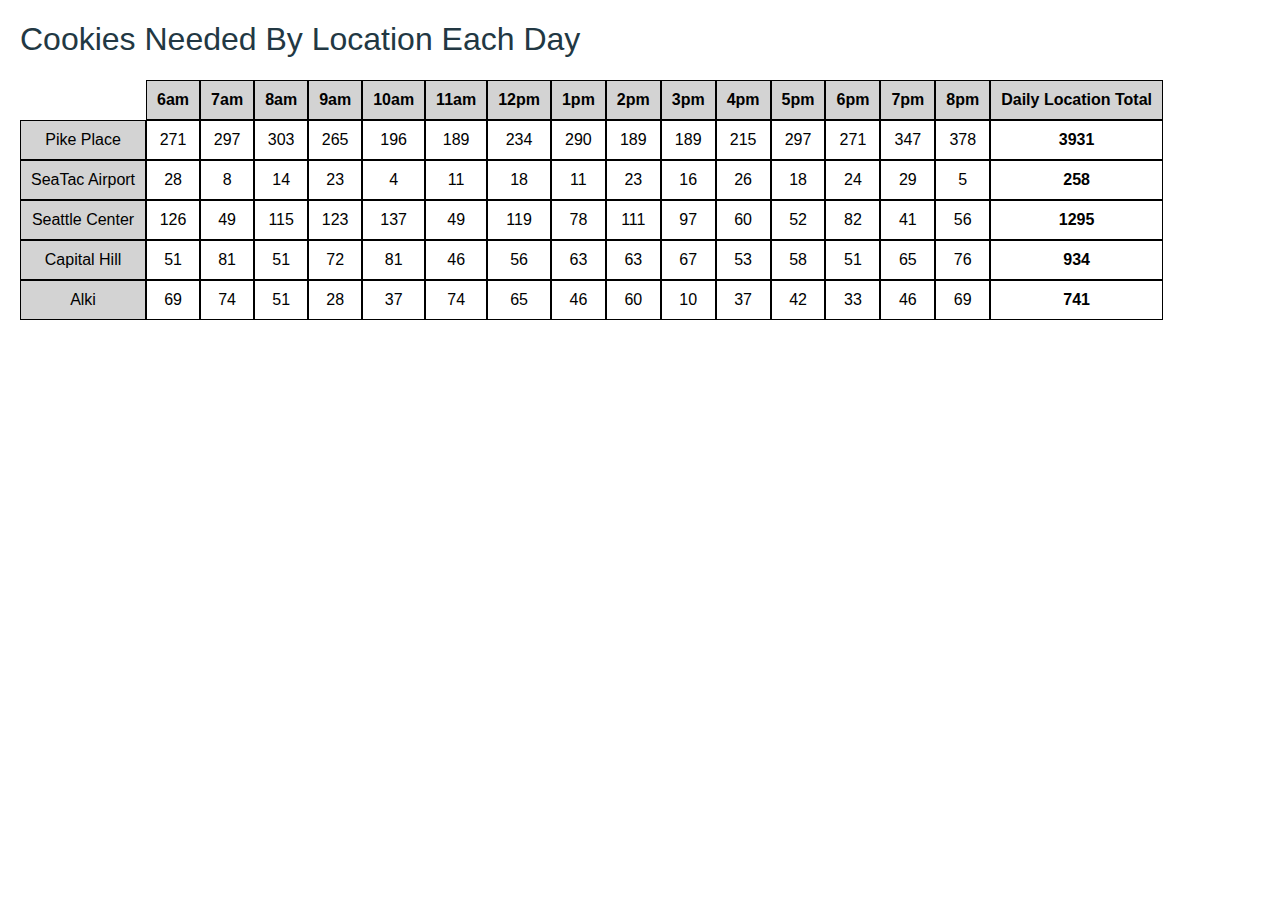
==== sales.html @ 4ec786e8 "Cookie sales table structure and styling." ====
<!DOCTYPE html>
<html lang="en">
<head>
    <meta charset="UTF-8">
    <meta name="viewport" content="width=device-width, initial-scale=1.0">
    <meta http-equiv="X-UA-Compatible" content="ie=edge">
    <link type="text/css" rel="stylesheet" href="css/sales.css" />
    <title>Salmon Cookie Stand</title>
</head>
<body>

<h1>Cookies Needed By Location Each Day</h1>

<table id="stores"></table>

<script type="text/javascript" src="js/app.js"></script>

</body>

</html>
---- css/sales.css ----
body {
    background-color: #FFFFFF;
    margin: 20px;
    font-family: Arial, Helvetica, sans-serif;
}

h1 {
    font-size: 32px;
    font-weight: lighter;
    color: #223843;
}

table {
    /* border: grey solid 4px; */
    border-spacing: 0px;
}

th {
    padding: 10px;
    border: solid black 1px;
    /* background-color: lightgray; */
}

td {
    padding: 10px;
    border: solid black 1px;
    text-align: center;
}
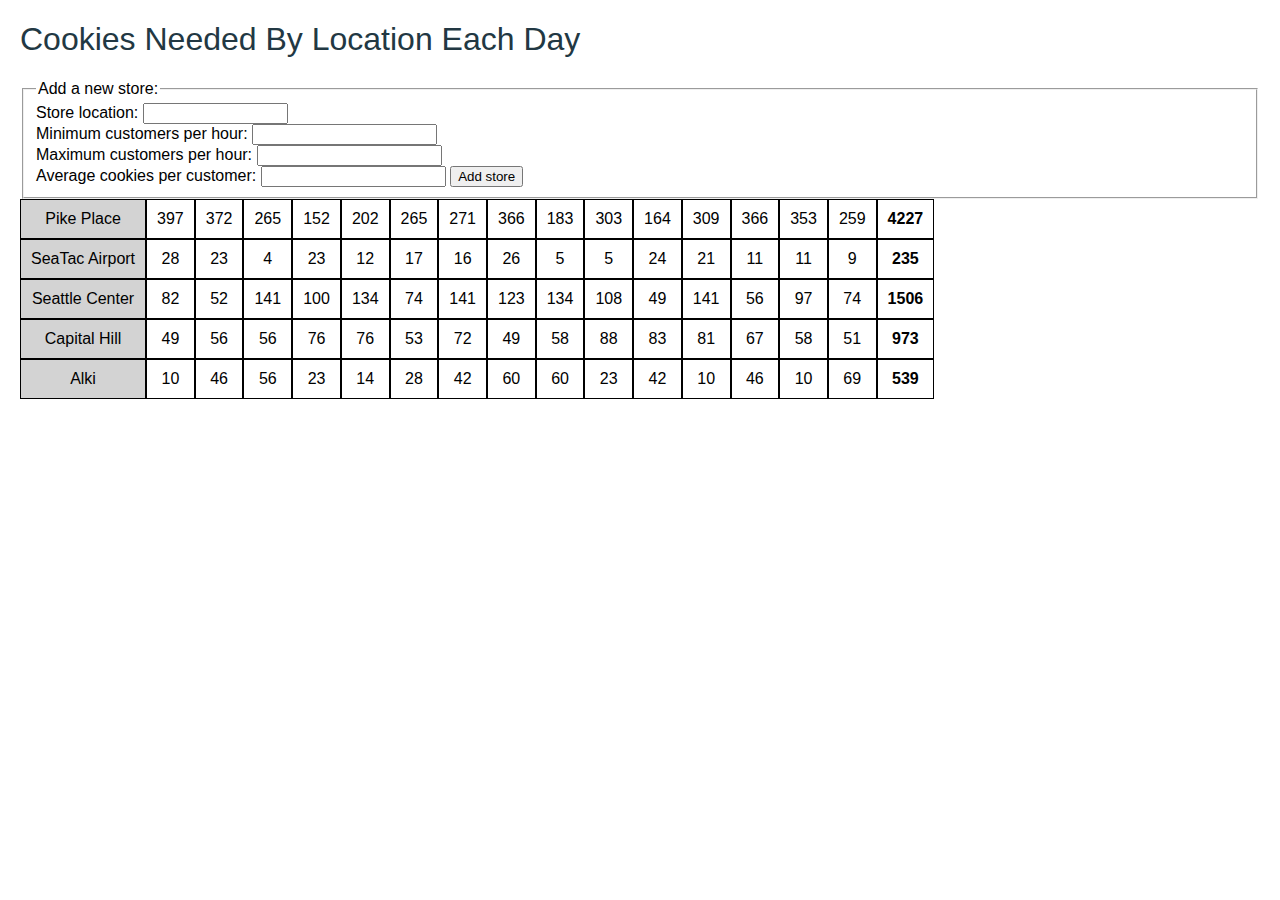
==== commit 8ddaa55e: "Add new location to sales table via form input" ====
--- a/sales.html
+++ b/sales.html
@@ -11,6 +11,29 @@
 
 <h1>Cookies Needed By Location Each Day</h1>
 
+<!--  -->
+<form id="add-store-location-form">
+  <fieldset>
+    <legend>Add a new store:</legend>
+
+    <label for="name">Store location: </label>
+    <input name="name" type="text" size="15" /><br />
+
+    <label for="minCustomersPerHour">Minimum customers per hour: </label>
+    <input name="minCustomersPerHour" type="number" size="15" /><br />
+
+    <label for="maxCustomersPerHour">Maximum customers per hour: </label>
+    <input name="maxCustomersPerHour" type="number" size="15" /><br />
+
+    <label for="avgCookiesPerCustomer">Average cookies per customer: </label>
+    <input name="avgCookiesPerCustomer" type="number" size="15" />
+
+    <button type="submit" id="submit-store">Add store</button>
+  </fieldset>
+</form>
+
+
+
 <table id="stores"></table>
 
 <script type="text/javascript" src="js/app.js"></script>
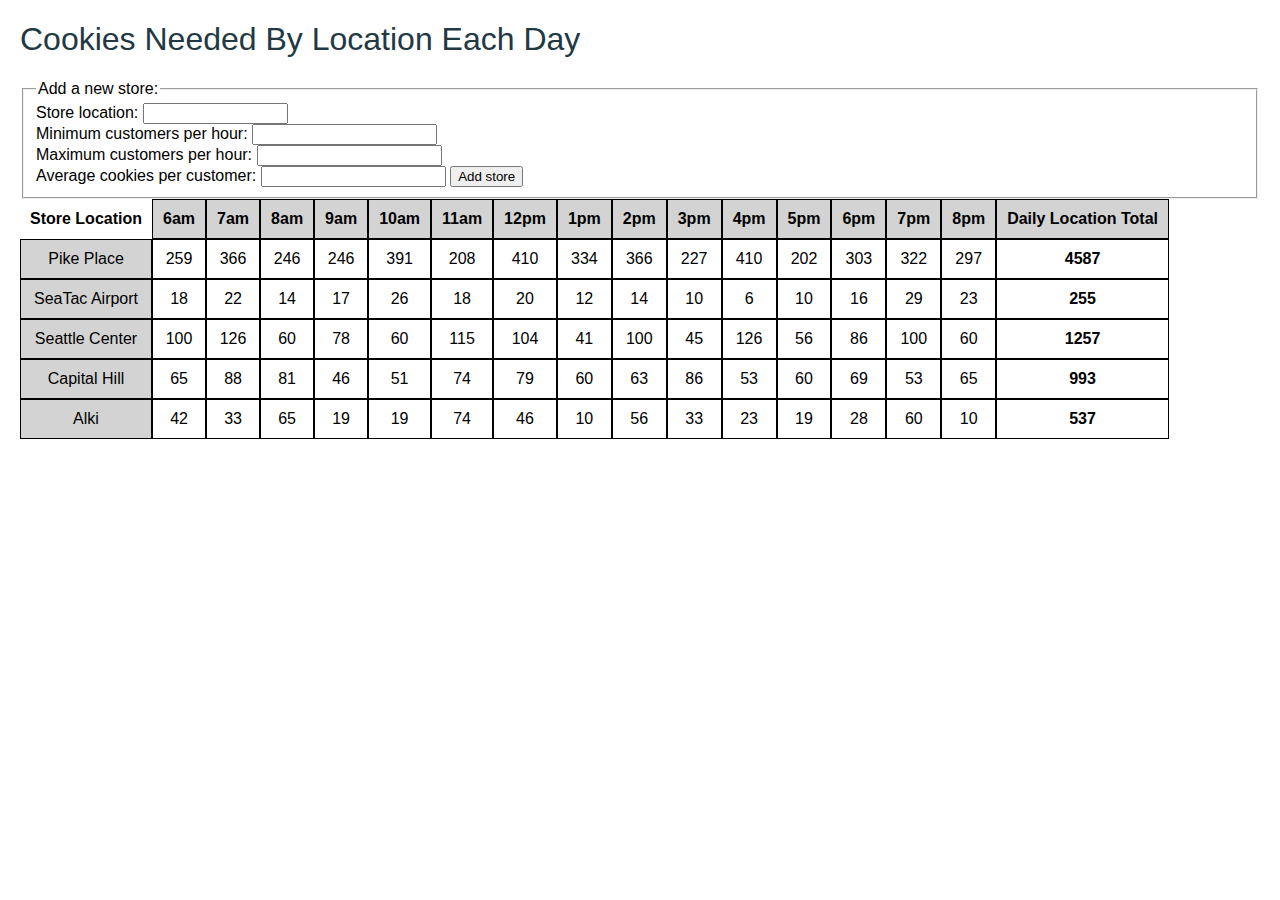
==== commit fc66c216: "Added form validation. DRY." ====
--- a/sales.html
+++ b/sales.html
@@ -17,22 +17,20 @@
     <legend>Add a new store:</legend>
 
     <label for="name">Store location: </label>
-    <input name="name" type="text" size="15" /><br />
+    <input name="name" type="text" size="15" required /><br />
 
     <label for="minCustomersPerHour">Minimum customers per hour: </label>
-    <input name="minCustomersPerHour" type="number" size="15" /><br />
+    <input name="minCustomersPerHour" type="number" size="15" step="0.01" required /><br />
 
     <label for="maxCustomersPerHour">Maximum customers per hour: </label>
-    <input name="maxCustomersPerHour" type="number" size="15" /><br />
+    <input name="maxCustomersPerHour" type="number" size="15" step="0.01" required /><br />
 
     <label for="avgCookiesPerCustomer">Average cookies per customer: </label>
-    <input name="avgCookiesPerCustomer" type="number" size="15" />
+    <input name="avgCookiesPerCustomer" type="number" size="15" step="0.01" required />
 
     <button type="submit" id="submit-store">Add store</button>
   </fieldset>
 </form>
-
-
 
 <table id="stores"></table>
 
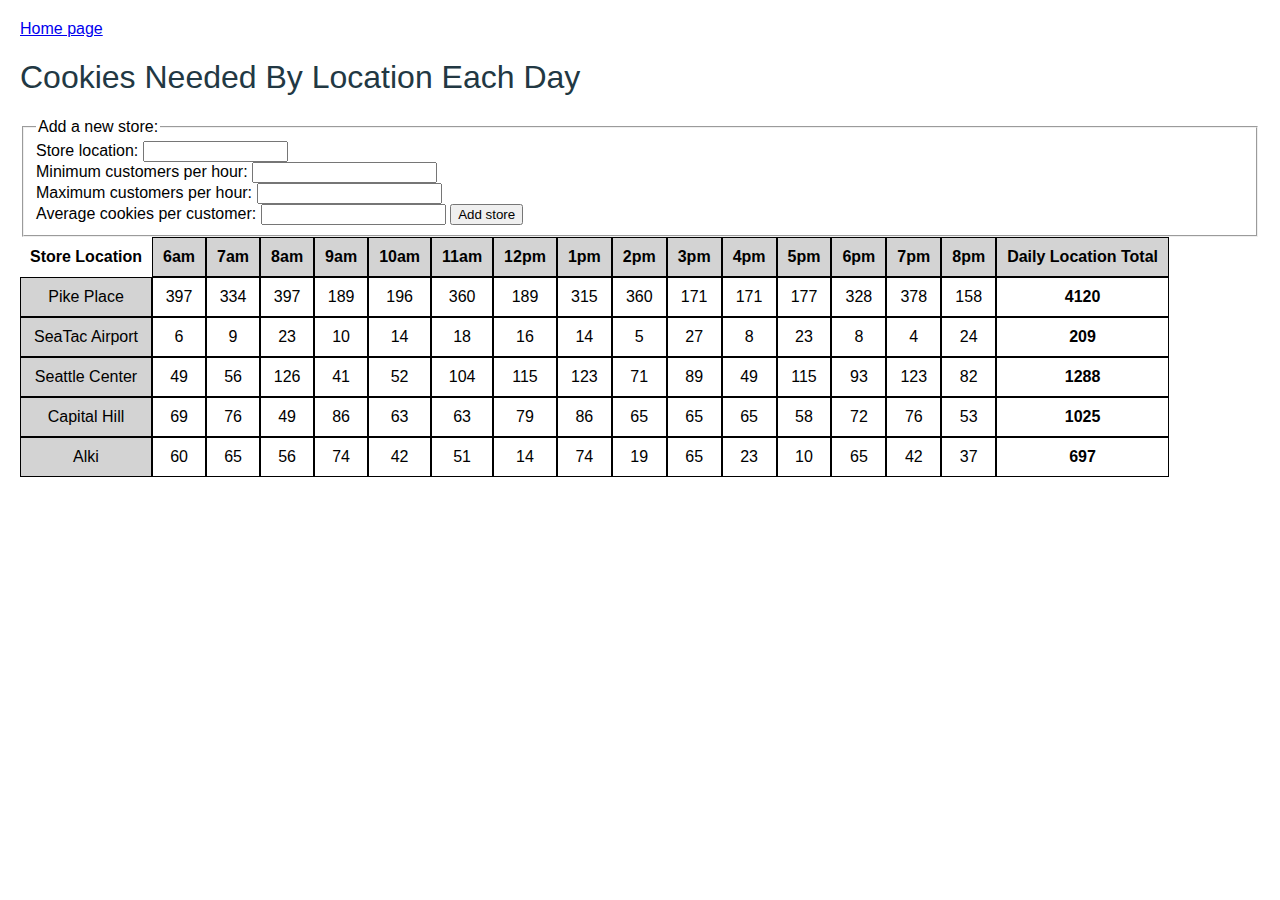
==== commit 266d9152: "Fixed sales table duplicate render bug. Added links to and from index and sales pages." ====
--- a/sales.html
+++ b/sales.html
@@ -8,6 +8,8 @@
     <title>Salmon Cookie Stand</title>
 </head>
 <body>
+
+<p><a href="index.html">Home page</a></p>
 
 <h1>Cookies Needed By Location Each Day</h1>
 
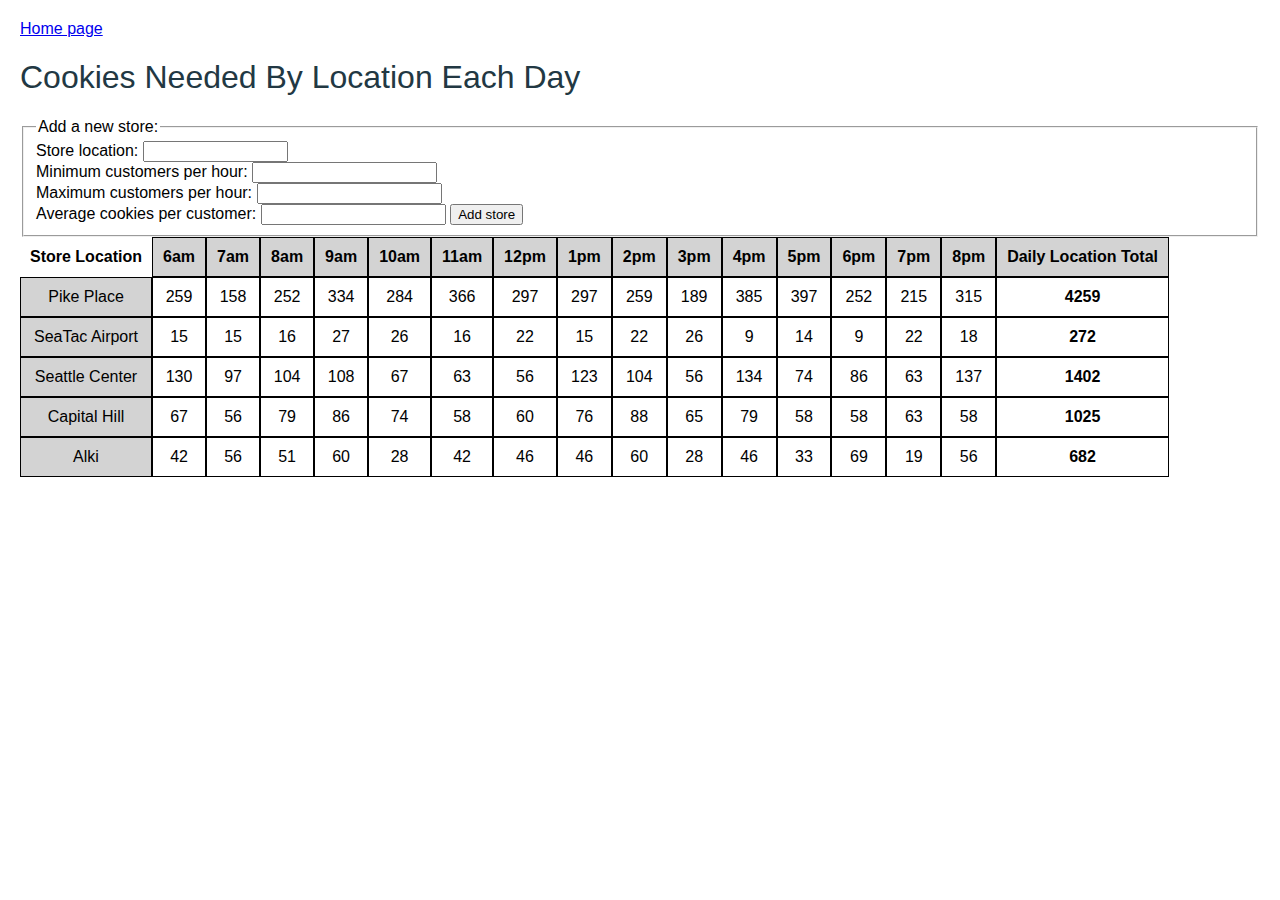
==== commit 6ae78771: "Ensuring branch is up to date" ====
--- a/sales.html
+++ b/sales.html
@@ -9,7 +9,7 @@
 </head>
 <body>
 
-<p><a href="index.html">Home page</a></p>
+<p><a class="" href="index.html">Home page</a></p>
 
 <h1>Cookies Needed By Location Each Day</h1>
 
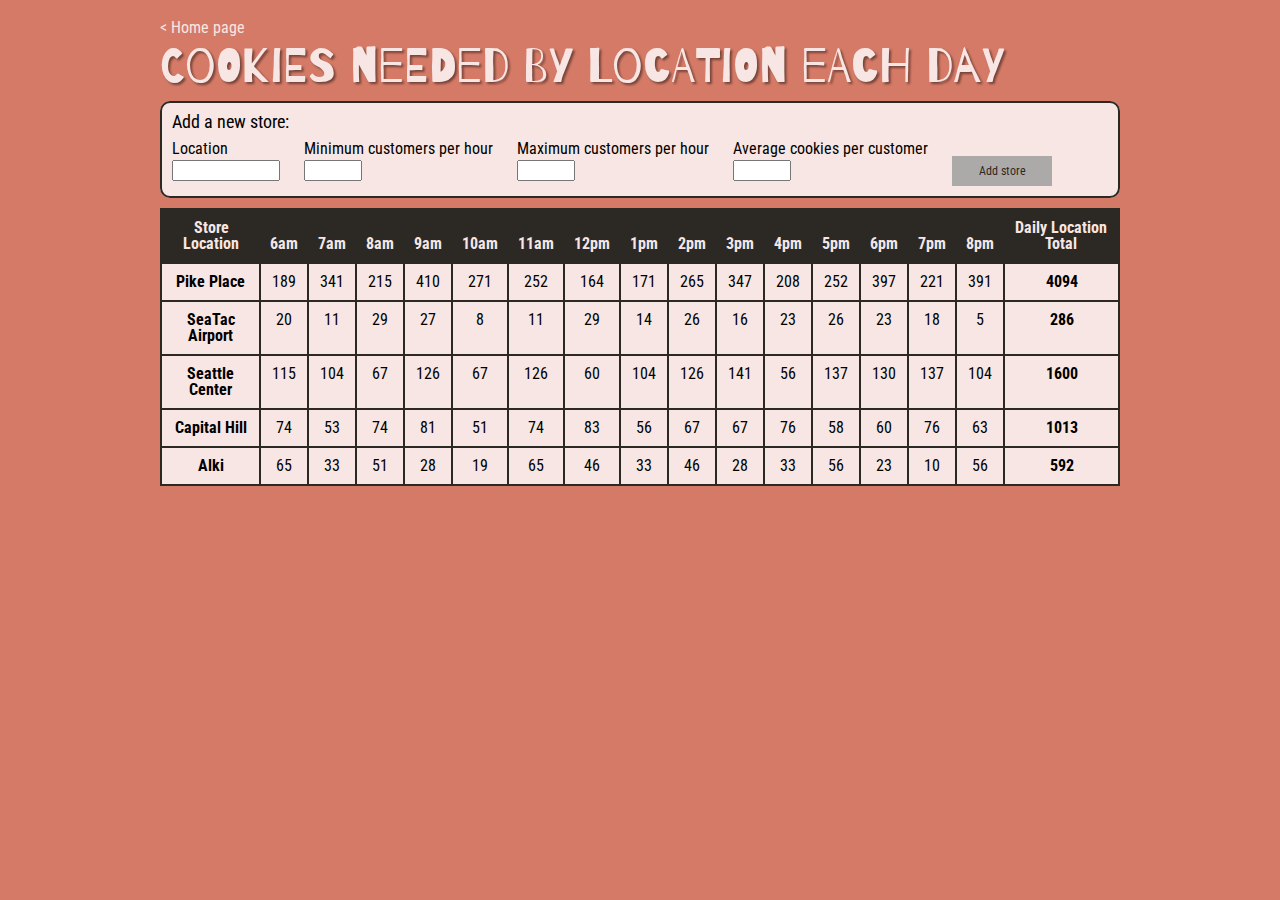
==== commit fdb5530e: "Layout and styling updates." ====
--- a/sales.html
+++ b/sales.html
@@ -1,43 +1,51 @@
 <!DOCTYPE html>
 <html lang="en">
+
 <head>
-    <meta charset="UTF-8">
-    <meta name="viewport" content="width=device-width, initial-scale=1.0">
-    <meta http-equiv="X-UA-Compatible" content="ie=edge">
-    <link type="text/css" rel="stylesheet" href="css/sales.css" />
-    <title>Salmon Cookie Stand</title>
+  <meta charset="UTF-8">
+  <meta name="viewport" content="width=device-width, initial-scale=1.0">
+  <meta http-equiv="X-UA-Compatible" content="ie=edge">
+  <link type="text/css" rel="stylesheet" href="css/reset.css" />
+  <link href="https://fonts.googleapis.com/css?family=Barrio|Roboto+Condensed" rel="stylesheet">
+  <link type="text/css" rel="stylesheet" href="css/style.css" />
+  <title>Salmon Cookie Stand</title>
 </head>
+
 <body>
 
-<p><a class="" href="index.html">Home page</a></p>
+  <header>
+    <p class="home"><a href="index.html">< Home page</a></p>
+    <h1>Cookies Needed By Location Each Day</h1>
+  </header>
 
-<h1>Cookies Needed By Location Each Day</h1>
+  <form id="add-store-location-form">
+    <fieldset>
+      <p><legend>Add a new store:</legend></p>
+      <ul>
+        <li>
+          <p><label for="name">Location</label></p>
+          <p><input class="location" name="name" type="text" size="15" required /></p>
+        </li>
+        <li>
+          <p><label for="minCustomersPerHour">Minimum customers per hour</label></p>
+          <p></p><input name="minCustomersPerHour" type="number" size="5" required /></p>
+        </li>
+        <li>
+          <p><label for="maxCustomersPerHour">Maximum customers per hour</label></p>
+          <p><input name="maxCustomersPerHour" type="number" size="5" required /></p>
+        </li>
+        <li>
+          <p><label for="avgCookiesPerCustomer">Average cookies per customer</label></p>
+          <p><input name="avgCookiesPerCustomer" type="number" size="5" step="0.1" required /></p>
+        </li>
+        <li><button type="submit" id="submit-store">Add store</button></li>
+      </ul>
+    </fieldset>
+  </form>
 
-<!--  -->
-<form id="add-store-location-form">
-  <fieldset>
-    <legend>Add a new store:</legend>
-
-    <label for="name">Store location: </label>
-    <input name="name" type="text" size="15" required /><br />
-
-    <label for="minCustomersPerHour">Minimum customers per hour: </label>
-    <input name="minCustomersPerHour" type="number" size="15" step="0.01" required /><br />
-
-    <label for="maxCustomersPerHour">Maximum customers per hour: </label>
-    <input name="maxCustomersPerHour" type="number" size="15" step="0.01" required /><br />
-
-    <label for="avgCookiesPerCustomer">Average cookies per customer: </label>
-    <input name="avgCookiesPerCustomer" type="number" size="15" step="0.01" required />
-
-    <button type="submit" id="submit-store">Add store</button>
-  </fieldset>
-</form>
-
-<table id="stores"></table>
-
+  <table id="stores"></table>
+  
 <script type="text/javascript" src="js/app.js"></script>
 
 </body>
-
 </html>--- a/css/style.css
+++ b/css/style.css
@@ -0,0 +1,212 @@
+body {
+    width: 960px;
+    background-color: #D57A66;
+    margin: 10px auto;
+    font-family: 'Times New Roman', Times, serif;
+}
+
+hr {
+    border-color: #2C2824;
+    width: 150px;
+}
+
+div {
+    text-align: center;
+}
+
+p {
+    font-family: 'Roboto Condensed', sans-serif;
+}
+
+
+/* ------------------------------ */
+/* Header styles */
+/* ------------------------------ */
+
+h1 {
+    font-family: 'Barrio', cursive;
+    font-size: 48px;
+    color: #F7E6E3;
+    filter: drop-shadow(2px 2px 1px #754338);
+}
+
+header img {
+    margin-top: 10px;
+}
+
+header p {
+    color: #F7E6E3;
+    background-color: #686461;
+    padding: 10px 0px 7px 0px;
+    border-bottom: #2C2824 2px solid;
+    /* filter: drop-shadow(1px 1px 1px #2C2824); */
+}
+
+.intro {
+    background-color: #D57A66;
+    color: #2C2824;
+    font-size: 18px;
+    line-height: 24px;
+    padding-bottom: 15px;
+}
+
+/* ------------------------------ */
+/* Main styles */
+/* ------------------------------ */
+
+.columnLeft {
+    float: left;
+    width: 200px;
+    height: 460px;
+    background-color: #ACAAA8;
+}
+
+.columnRight {
+    float: right;
+    width: 200px;
+    height: 460px;
+    background-color: #FFF;
+    overflow: auto;
+}
+
+main p {
+    padding: 15px 10px 0px 10px;
+}
+
+main ul{
+    margin: 15px 0px;
+    color: #2C2824;
+}
+
+main li {
+    font-size: 12px;
+}
+
+.name {
+    font-size: 14px;
+}
+
+.columnHeader {
+    font-size: 16px;
+    margin-bottom: 15px;
+}
+
+.hero {
+    width: 960px;
+    height: 460px;
+    background: linear-gradient(rgba(255,255,255,0),rgba(255,255,255,0)), url("/img/family.jpg");
+    background-repeat: no-repeat;
+    background-position: 0px -20px;
+    border-bottom: #2C2824 2px solid;
+}
+
+button {
+    width: 150px;
+    border: none;
+    padding: 5px 5px;
+    font-family: 'Roboto Condensed', sans-serif;
+    color: #2C2824;
+    background: #ACAAA8;
+    font-size: 12px;
+    margin: 2px 0px 15px 0px;
+    transition: 350ms;
+    cursor: pointer;
+}
+
+button:hover {
+    background: #D57A66;
+}
+
+footer ul {
+    margin: 0px auto;
+    text-align: center;
+    font-family: 'Roboto Condensed', sans-serif;
+}
+
+footer li {
+    margin: 20px 10px;
+    display: inline-block;
+    color: #F7E6E3;
+}
+
+a:link, a:visited, a:active {
+    text-decoration: none;
+    color: #F7E6E3;
+}
+
+a:hover {
+    color: #2C2824;
+}
+
+/* ------------------------------ */
+/* Sales styles */
+/* ------------------------------ */
+
+header p.home {
+    background-color: #D57A66;
+    border: none;
+}
+
+form {
+    font-family: 'Roboto Condensed', sans-serif;
+}
+
+form legend {
+    font-size: 18px;
+    margin-bottom: 10px;
+}
+
+form fieldset {
+    margin: 10px 0px;
+    background-color: #F7E6E3;
+    border: 2px solid #2C2824;
+    padding: 10px;
+    border-radius: 10px;
+}
+
+form li {
+    display: inline-block;
+    margin-right: 20px;
+}
+
+form input {
+    width: 50px;
+    margin-top: 3px;
+}
+
+.location {
+    width: 100px;
+}
+
+form button {
+    display: inline-block;
+    width: 100px;
+    height: 30px;
+    background-color: #ACAAA8;
+    margin: 0px;
+}
+
+form button:hover {
+    background: #2C2824;
+    color: #F7E6E3;
+}
+
+table {
+    font-family: 'Roboto Condensed', sans-serif;
+    border: solid #2C2824 2px;
+    border-spacing: 0px;
+}
+
+th {
+    padding: 10px;
+    background-color: #2C2824;
+    color: #F7E6E3;
+    vertical-align: bottom;
+}
+
+td {
+    padding: 10px;
+    border: solid #2C2824 2px;
+    background-color: #F7E6E3;
+    text-align: center;
+}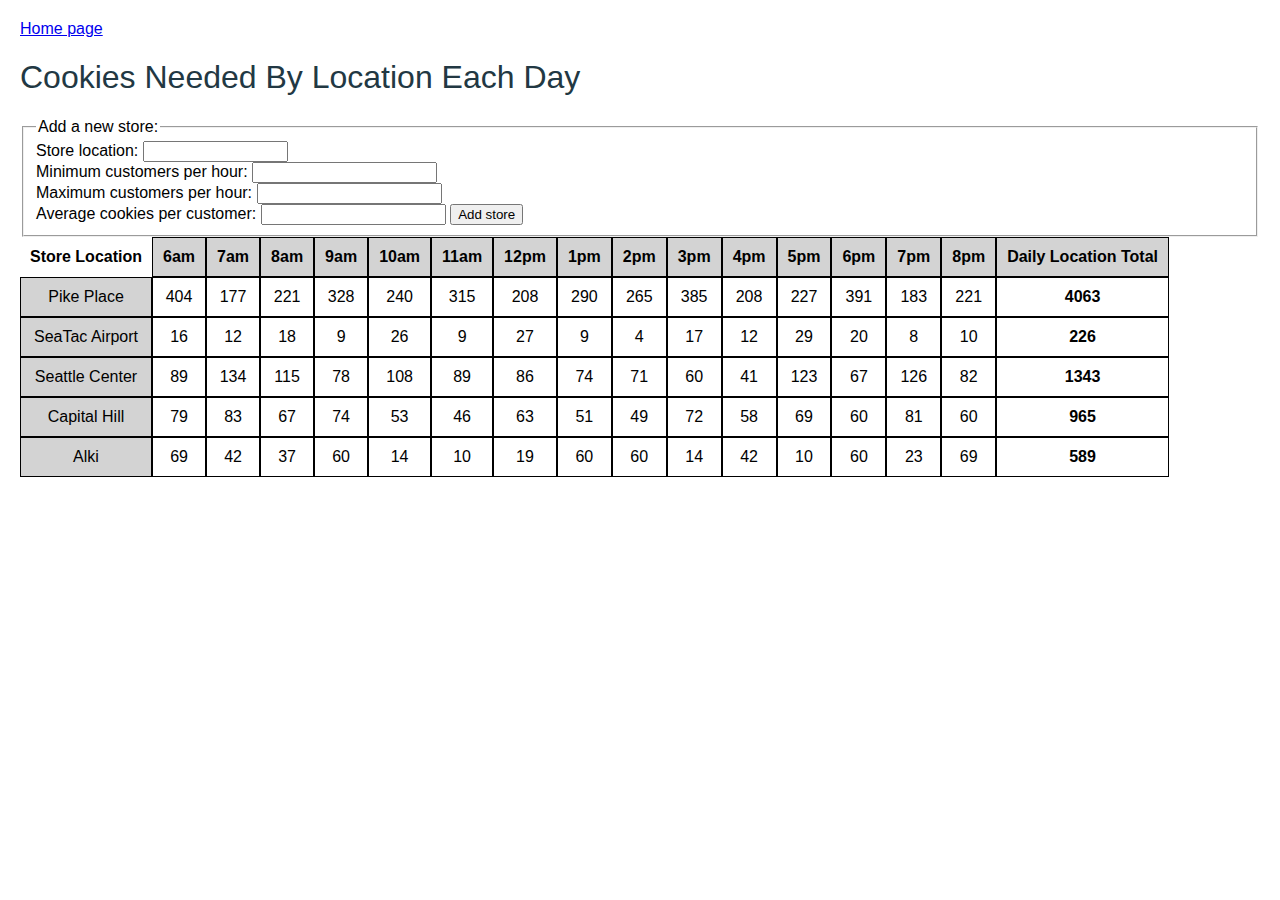
==== commit ab1fdc7f: "Revert "Ensuring thu-css-wireframe branch is up-to-date"" ====
--- a/sales.html
+++ b/sales.html
@@ -1,51 +1,43 @@
 <!DOCTYPE html>
 <html lang="en">
-
 <head>
-  <meta charset="UTF-8">
-  <meta name="viewport" content="width=device-width, initial-scale=1.0">
-  <meta http-equiv="X-UA-Compatible" content="ie=edge">
-  <link type="text/css" rel="stylesheet" href="css/reset.css" />
-  <link href="https://fonts.googleapis.com/css?family=Barrio|Roboto+Condensed" rel="stylesheet">
-  <link type="text/css" rel="stylesheet" href="css/style.css" />
-  <title>Salmon Cookie Stand</title>
+    <meta charset="UTF-8">
+    <meta name="viewport" content="width=device-width, initial-scale=1.0">
+    <meta http-equiv="X-UA-Compatible" content="ie=edge">
+    <link type="text/css" rel="stylesheet" href="css/sales.css" />
+    <title>Salmon Cookie Stand</title>
 </head>
-
 <body>
 
-  <header>
-    <p class="home"><a href="index.html">< Home page</a></p>
-    <h1>Cookies Needed By Location Each Day</h1>
-  </header>
+<p><a href="index.html">Home page</a></p>
 
-  <form id="add-store-location-form">
-    <fieldset>
-      <p><legend>Add a new store:</legend></p>
-      <ul>
-        <li>
-          <p><label for="name">Location</label></p>
-          <p><input class="location" name="name" type="text" size="15" required /></p>
-        </li>
-        <li>
-          <p><label for="minCustomersPerHour">Minimum customers per hour</label></p>
-          <p></p><input name="minCustomersPerHour" type="number" size="5" required /></p>
-        </li>
-        <li>
-          <p><label for="maxCustomersPerHour">Maximum customers per hour</label></p>
-          <p><input name="maxCustomersPerHour" type="number" size="5" required /></p>
-        </li>
-        <li>
-          <p><label for="avgCookiesPerCustomer">Average cookies per customer</label></p>
-          <p><input name="avgCookiesPerCustomer" type="number" size="5" step="0.1" required /></p>
-        </li>
-        <li><button type="submit" id="submit-store">Add store</button></li>
-      </ul>
-    </fieldset>
-  </form>
+<h1>Cookies Needed By Location Each Day</h1>
 
-  <table id="stores"></table>
-  
+<!--  -->
+<form id="add-store-location-form">
+  <fieldset>
+    <legend>Add a new store:</legend>
+
+    <label for="name">Store location: </label>
+    <input name="name" type="text" size="15" required /><br />
+
+    <label for="minCustomersPerHour">Minimum customers per hour: </label>
+    <input name="minCustomersPerHour" type="number" size="15" step="0.01" required /><br />
+
+    <label for="maxCustomersPerHour">Maximum customers per hour: </label>
+    <input name="maxCustomersPerHour" type="number" size="15" step="0.01" required /><br />
+
+    <label for="avgCookiesPerCustomer">Average cookies per customer: </label>
+    <input name="avgCookiesPerCustomer" type="number" size="15" step="0.01" required />
+
+    <button type="submit" id="submit-store">Add store</button>
+  </fieldset>
+</form>
+
+<table id="stores"></table>
+
 <script type="text/javascript" src="js/app.js"></script>
 
 </body>
+
 </html>--- a/css/sales.css
+++ b/css/sales.css
@@ -0,0 +1,28 @@
+body {
+    background-color: #FFFFFF;
+    margin: 20px;
+    font-family: Arial, Helvetica, sans-serif;
+}
+
+h1 {
+    font-size: 32px;
+    font-weight: lighter;
+    color: #223843;
+}
+
+table {
+    /* border: grey solid 4px; */
+    border-spacing: 0px;
+}
+
+th {
+    padding: 10px;
+    border: solid black 1px;
+    /* background-color: lightgray; */
+}
+
+td {
+    padding: 10px;
+    border: solid black 1px;
+    text-align: center;
+}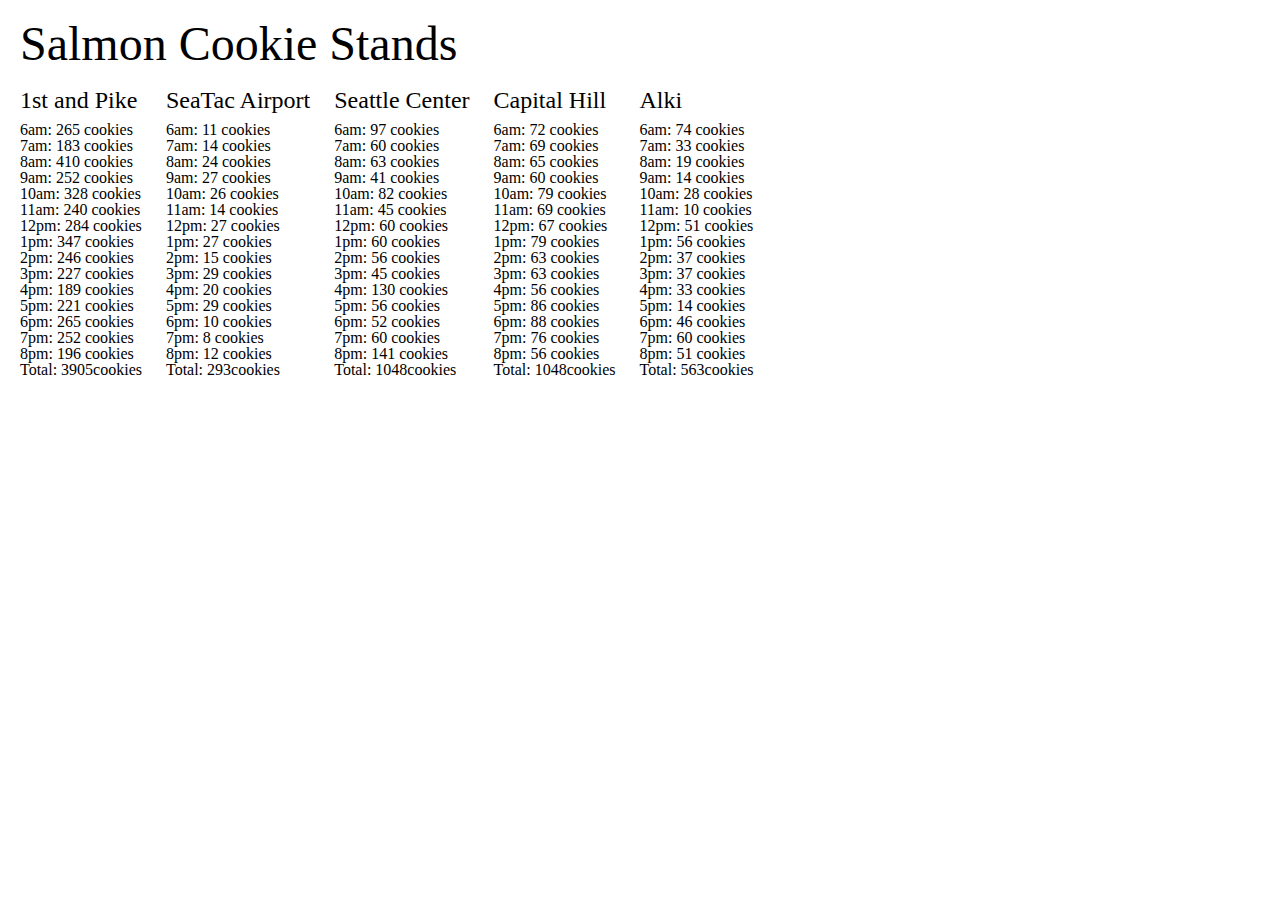
==== commit c7f7ea08: "Created Objects and render for each location" ====
--- a/sales.html
+++ b/sales.html
@@ -4,37 +4,23 @@
     <meta charset="UTF-8">
     <meta name="viewport" content="width=device-width, initial-scale=1.0">
     <meta http-equiv="X-UA-Compatible" content="ie=edge">
-    <link type="text/css" rel="stylesheet" href="css/sales.css" />
+    <link type="text/css" rel="stylesheet" href="css/reset.css" />
+    <link type="text/css" rel="stylesheet" href="css/style.css" />
     <title>Salmon Cookie Stand</title>
 </head>
 <body>
 
-<p><a href="index.html">Home page</a></p>
+<h1>Salmon Cookie Stands</h1>
 
-<h1>Cookies Needed By Location Each Day</h1>
+    <ul id="pike-sales"><p>1st and Pike</p></ul>
 
-<!--  -->
-<form id="add-store-location-form">
-  <fieldset>
-    <legend>Add a new store:</legend>
-
-    <label for="name">Store location: </label>
-    <input name="name" type="text" size="15" required /><br />
-
-    <label for="minCustomersPerHour">Minimum customers per hour: </label>
-    <input name="minCustomersPerHour" type="number" size="15" step="0.01" required /><br />
-
-    <label for="maxCustomersPerHour">Maximum customers per hour: </label>
-    <input name="maxCustomersPerHour" type="number" size="15" step="0.01" required /><br />
-
-    <label for="avgCookiesPerCustomer">Average cookies per customer: </label>
-    <input name="avgCookiesPerCustomer" type="number" size="15" step="0.01" required />
-
-    <button type="submit" id="submit-store">Add store</button>
-  </fieldset>
-</form>
-
-<table id="stores"></table>
+    <ul id="seatac-sales"><p>SeaTac Airport</p></ul>
+    
+    <ul id="seattle-center-sales"><p>Seattle Center</p></ul>
+    
+    <ul id="capitol-hill-sales"><p>Capital Hill</p></ul>
+    
+    <ul id="alki-sales"><p>Alki</p></ul>
 
 <script type="text/javascript" src="js/app.js"></script>
 
--- a/css/style.css
+++ b/css/style.css
@@ -0,0 +1,60 @@
+body {
+    /* background-color: #223843; */
+    margin: 20px;
+}
+
+div {
+    /* margin: 20px; */
+    /* border: solid black 2px; */
+    text-align: center;
+}
+
+p {
+    font-family: 'Times New Roman', Times, serif;
+    /* color: #EFF1F3; */
+    font-size: 24px;
+    margin-bottom: 10px;
+}
+
+.bodyCopy {
+    margin: 10px;
+    color: #223843;
+}
+
+h1 {
+    /* font-family: 'Open Sans Condensed', sans-serif; */
+    font-size: 48px;
+    /* color: #EFF1F3; */
+    /* text-align: right; */
+    margin-bottom: 20px;
+}
+
+.floatRight {
+    float: right;
+}
+
+.floatLeft {
+    float: left;
+}
+
+.mainContent {
+    border: solid black 2px;
+    background-color: #D8B4A0;
+    color: #61210F;
+    height: 400px;
+    margin: 20px 0px 0px 0px;
+    padding: 10px;
+    /* border: solid white 2px; */
+}
+
+td {
+    border: solid #223843 2px;
+    font-family: Arial, Helvetica, sans-serif;
+    padding: 10px;
+    background-color: #EFF1F3;
+}
+
+ul {
+    display: inline-block;
+    margin-right: 20px;
+}